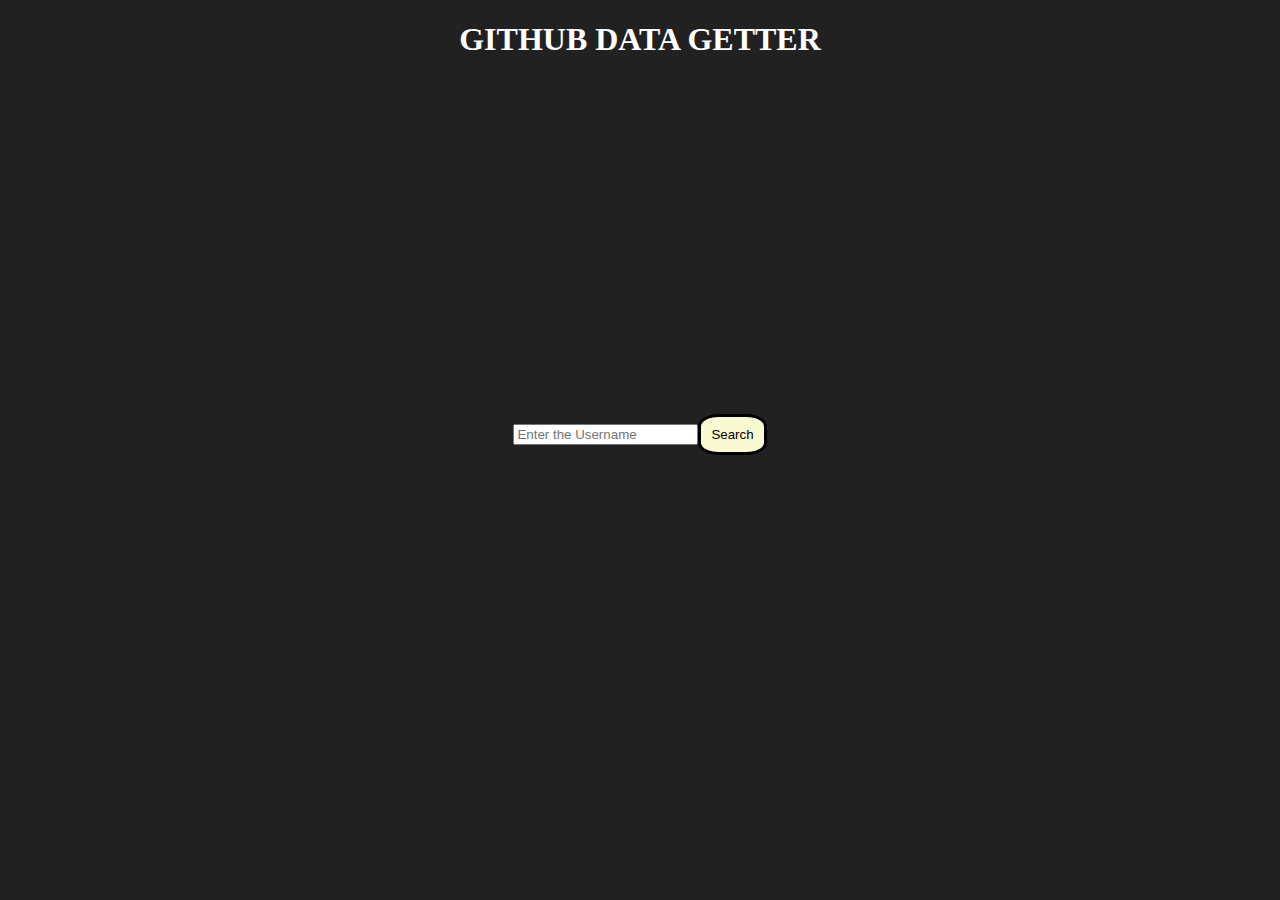
==== github-id-shower/index.html @ 7ee5d0e4 "github profile viewer" ====
<!DOCTYPE html>
<html lang="en">
  <head>
    <meta charset="UTF-8" />
    <meta name="viewport" content="width=device-width, initial-scale=1.0" />
    <title>Document</title>
  </head>
  <body>
    <h1>GITHUB DATA GETTER</h1>
    <div class="searchbox">
       
      <input
        type="text"
        class="UsernameText"
        placeholder="Enter the Username"
      />
      <button class="searchBtn">Search</button>
      <button class="go-back" style = display:none>Go-Back</button>
      <div class="userInfo"></div>
    </div>
  </body>
</html>

<script src="script.js"></script>

<link rel="stylesheet" href="style.css">
---- github-id-shower/style.css ----
body {
  background-color: #212121;
  color: #fff;
}
.searchbox {
  display: flex;
  justify-content: center;
  align-items: center;
  height: 710px;
}
.go-back {
  margin: 20px;
}
button {
  background-color: lightgoldenrodyellow;
  color: black;
  padding: 10px;
  border: 3px solid black;
  border-radius: 30%;
  cursor: pointer;
}
button:hover {
  cursor: pointer;
  color: red;
}
h1 {
  display: flex;
  justify-content: center;
}
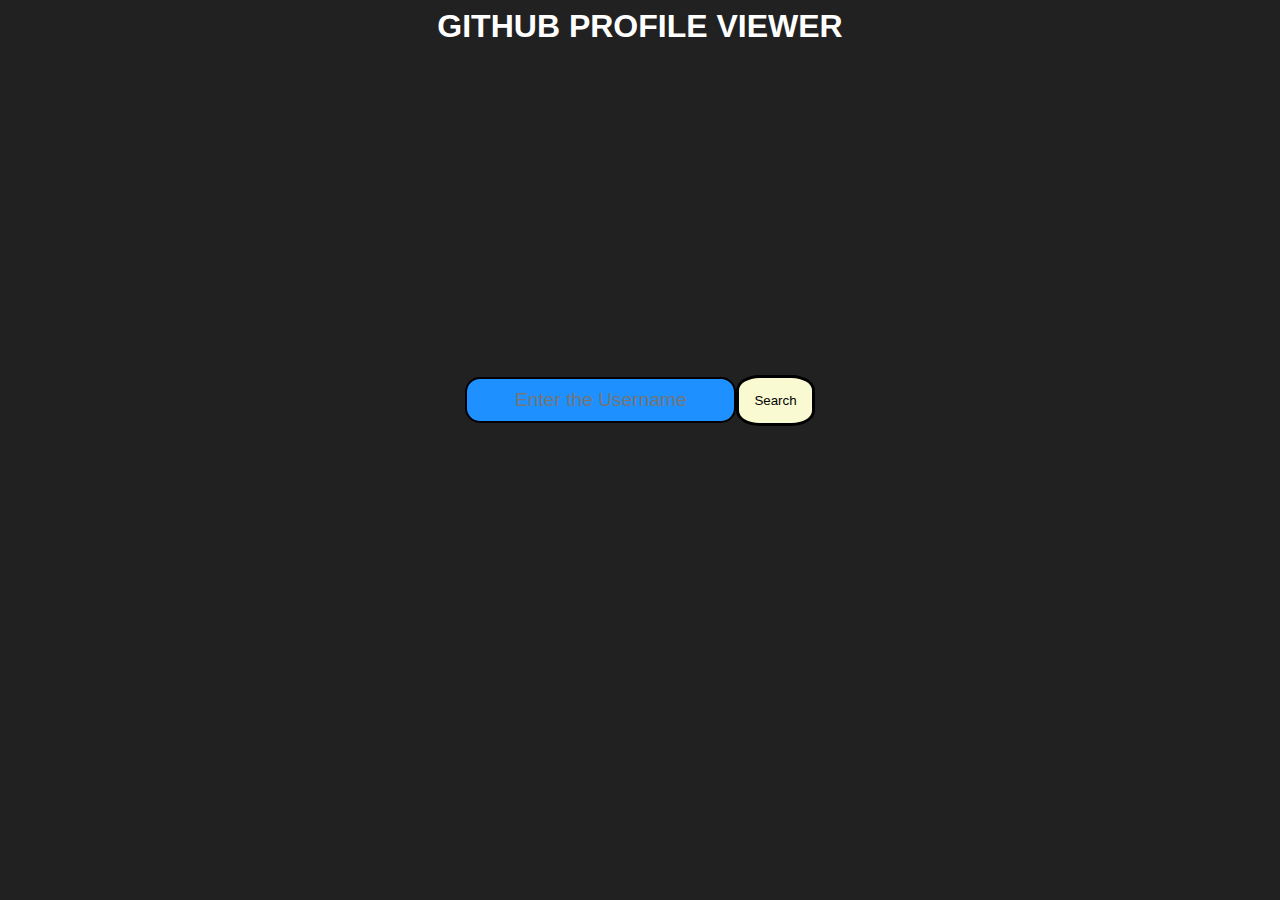
==== commit ab64992f: "some minor changes" ====
--- a/github-id-shower/index.html
+++ b/github-id-shower/index.html
@@ -6,7 +6,7 @@
     <title>Document</title>
   </head>
   <body>
-    <h1>GITHUB DATA GETTER</h1>
+    <h1 class ="Heading ">GITHUB PROFILE VIEWER</h1>
     <div class="searchbox">
        
       <input
--- a/github-id-shower/style.css
+++ b/github-id-shower/style.css
@@ -1,6 +1,7 @@
 body {
   background-color: #212121;
   color: #fff;
+  font-family: sans-serif;
 }
 .searchbox {
   display: flex;
@@ -8,13 +9,11 @@
   align-items: center;
   height: 710px;
 }
-.go-back {
-  margin: 20px;
-}
+
 button {
   background-color: lightgoldenrodyellow;
   color: black;
-  padding: 10px;
+  padding: 15px;
   border: 3px solid black;
   border-radius: 30%;
   cursor: pointer;
@@ -26,4 +25,15 @@
 h1 {
   display: flex;
   justify-content: center;
+  margin: 0;
+  padding: 0;
 }
+input{
+    padding: 10px;
+    background-color: dodgerblue;
+    color: white;
+    border: 2px solid black;
+    border-radius:15px ;
+    text-align: center;
+    font-size: larger;
+}
